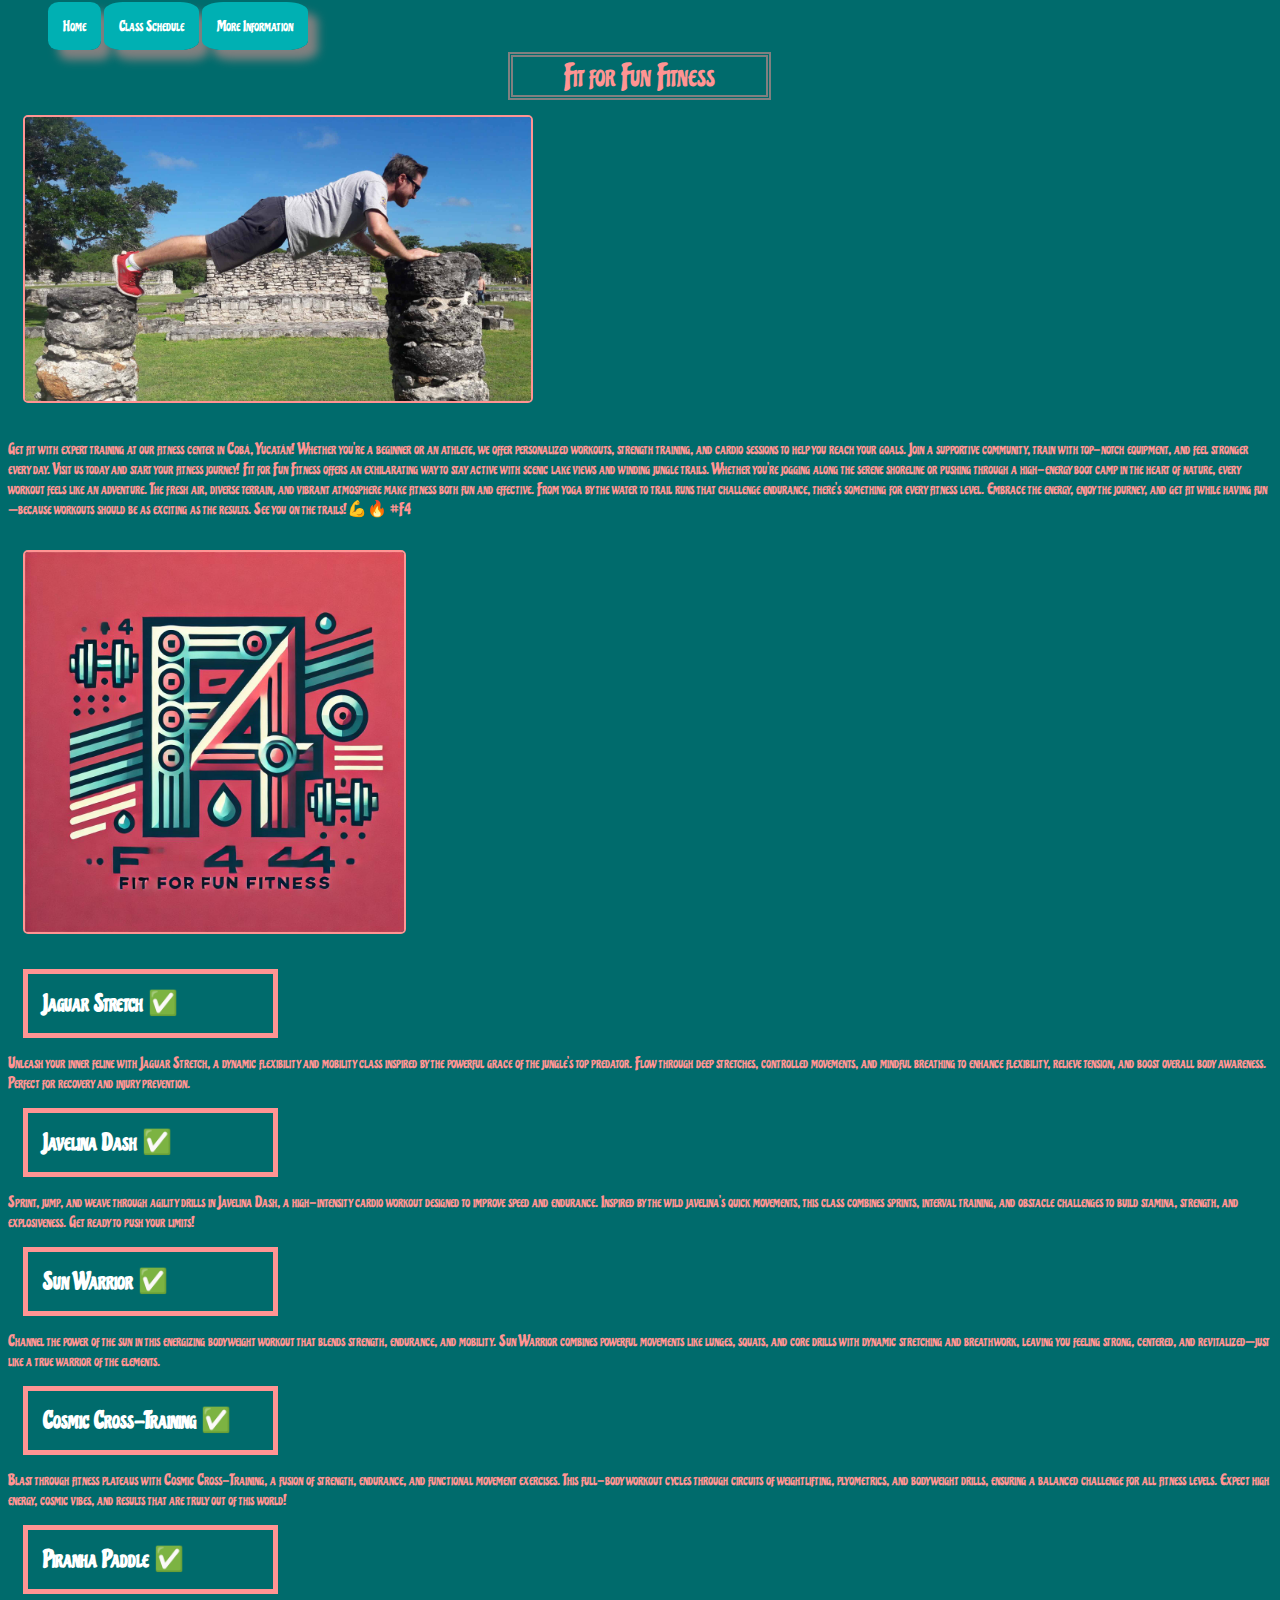
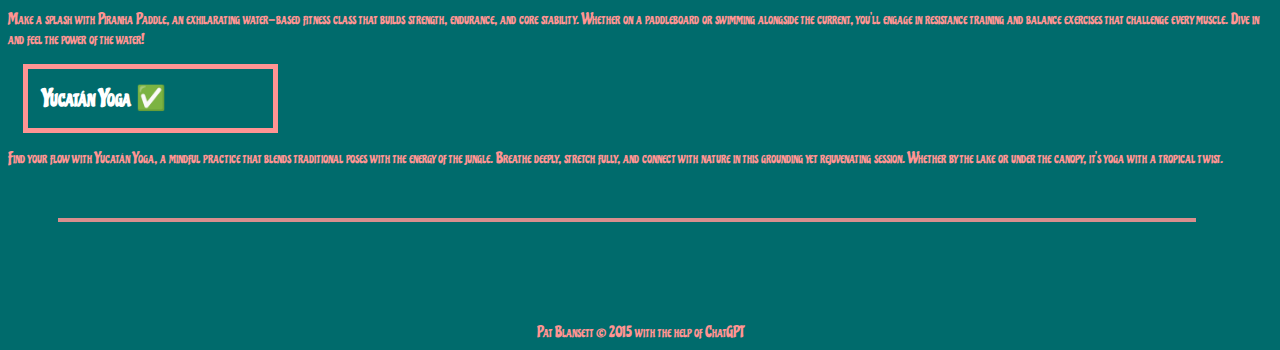
==== index.html @ 3d54bda0 "Initial commit" ====
<!DOCTYPE html>
<html lang="en">

<head>
    <meta charset="UTF-8">
    <meta name="viewport" content="width=device-width, initial-scale=1.0">

    <!--Author: Pat Blansett
Date: March 26, 2025
Folder: Fit for Fun Fitness
-->

    <title>Fit for Fun Fitness</title>
    <link href="styles.css" rel="stylesheet">


    <link href="https://fonts.googleapis.com/css2?family=Chicle&display=swap" rel="stylesheet">

</head>

<body>
    <div id="container">
        <nav>
            <ul>
                <li><a href="index.html">Home</a></li>
                <li><a href="classes.html">Class Schedule</a></li>
                <li><a href="info.html">More Information</a></li>
            </ul>
        </nav>
        <header>Fit for Fun Fitness</header>
    </div>
    <img src="images/fitness-bro.jpg" alt="mister_fitness" width="40%">
    <p>Get fit with expert training at our fitness center in Cobá, Yucatán! Whether you're a beginner or an athlete, we
        offer personalized workouts, strength training, and cardio sessions to help you reach your goals. Join a
        supportive community, train with top-notch equipment, and feel stronger every day. Visit us today and start your
        fitness journey! Fit for Fun Fitness offers an exhilarating way to stay active with scenic lake views and
        winding jungle trails. Whether you're jogging along the serene shoreline or pushing through a high-energy boot
        camp in the heart of nature, every workout feels like an adventure. The fresh air, diverse terrain, and vibrant
        atmosphere make fitness both fun and effective. From yoga by the water to trail runs that challenge endurance,
        there's something for every fitness level. Embrace the energy, enjoy the journey, and get fit while having
        fun—because workouts should be as exciting as the results. See you on the trails!💪🔥 #F4</p>
    <img src="images/fit4.jpg" alt="F_Logo" width="30%">
    <table class id="description">
        <tr>
            <h2>Jaguar Stretch &#9989;</h2>
            Unleash your inner feline with Jaguar Stretch, a dynamic flexibility and mobility class inspired by the
            powerful grace of the jungle’s top predator. Flow through deep stretches, controlled movements, and mindful
            breathing to enhance flexibility, relieve tension, and boost overall body awareness. Perfect for recovery
            and injury prevention.
        </tr>
        <tr>
            <h2>Javelina Dash &#9989;</h2>
            Sprint, jump, and weave through agility drills in Javelina Dash, a high-intensity cardio workout designed to
            improve speed and endurance. Inspired by the wild javelina’s quick movements, this class combines sprints,
            interval training, and obstacle challenges to build stamina, strength, and explosiveness. Get ready to push
            your limits!
        </tr>
        <tr>
            <h2> Sun Warrior &#9989;</h2>
            Channel the power of the sun in this energizing bodyweight workout that blends strength, endurance, and
            mobility. Sun Warrior combines powerful movements like lunges, squats, and core drills with dynamic
            stretching and breathwork, leaving you feeling strong, centered, and revitalized—just like a true warrior of
            the elements.
        </tr>
        <tr>
            <h2>Cosmic Cross-Training &#9989;</h2>
            Blast through fitness plateaus with Cosmic Cross-Training, a fusion of strength, endurance, and functional
            movement exercises. This full-body workout cycles through circuits of weightlifting, plyometrics, and
            bodyweight drills, ensuring a balanced challenge for all fitness levels. Expect high energy, cosmic vibes,
            and results that are truly out of this world!
        </tr>
        <tr>
            <h2>Piranha Paddle &#9989;</h2>
            Make a splash with Piranha Paddle, an exhilarating water-based fitness class that builds strength,
            endurance, and core stability. Whether on a paddleboard or swimming alongside the current, you'll engage in
            resistance training and balance exercises that challenge every muscle. Dive in and feel the power of the
            water!
        </tr>
        <tr>
            <h2>Yucatán Yoga &#9989;</h2>
            Find your flow with Yucatán Yoga, a mindful practice that blends traditional poses with the energy of the
            jungle. Breathe deeply, stretch fully, and connect with nature in this grounding yet rejuvenating session.
            Whether by the lake or under the canopy, it’s yoga with a tropical twist.
        </tr>
    </table>
    <footer>Pat Blansett &copy 2015 with the help of ChatGPT</footer>
</body>

</html>
---- styles.css ----
body {
    font-family: "Chicle";
    font-variant: small-caps;
    color: #ff9493;
    background-color: #006b6c;
}

header {
    width: 20%;
    text-align: center;
    font-size: xx-large;
    border: 5px grey double;
    margin-left: 500px;
}

nav li {
    display: inline-block;
}

a:link,
a:visited {
    background-color: #00b0b3;
    color: white;
    font-size: 95%;
    padding: 15px;
    text-decoration: none;
    border-radius: 20%;
    box-shadow: 10px 10px 10px grey;
}

a:hover,
a:active {
    text-decoration: underline;
}

a:hover {
    font-size: 115%;
}

img {
    border: 2px #ff9493 solid;
    margin: 15px;
    border-radius: 5px;
}

.description {
    width: 35%;
    margin: 10px;
    padding: 5px;
}

h2 {
    display: block;
    font-size: 1.5em;
    color: white;
    border: 2px #ff9493 solid;
    border-width: 5px;
    margin: 15px 15px 15px 15px;
    padding: 15px;
    width: 17%
}

table {
    margin: 50px 0px 100px 50px;
    width: 90%;
}

table,
th,
td {
    border: 2px #ff9493 solid;
    opacity: .85;
}

th,
td {
    padding: 12px;
    text-align: center;
}

tr:nth-child(even) {
    background-color: #00b0b3;
}

tr:nth-child(odd) {
    background-color: white;
}

th,
.sidebar {
    background-color: #ff9493;
    color: #006b6c;
    font-size: larger;
}

footer {
    text-align: center;
}
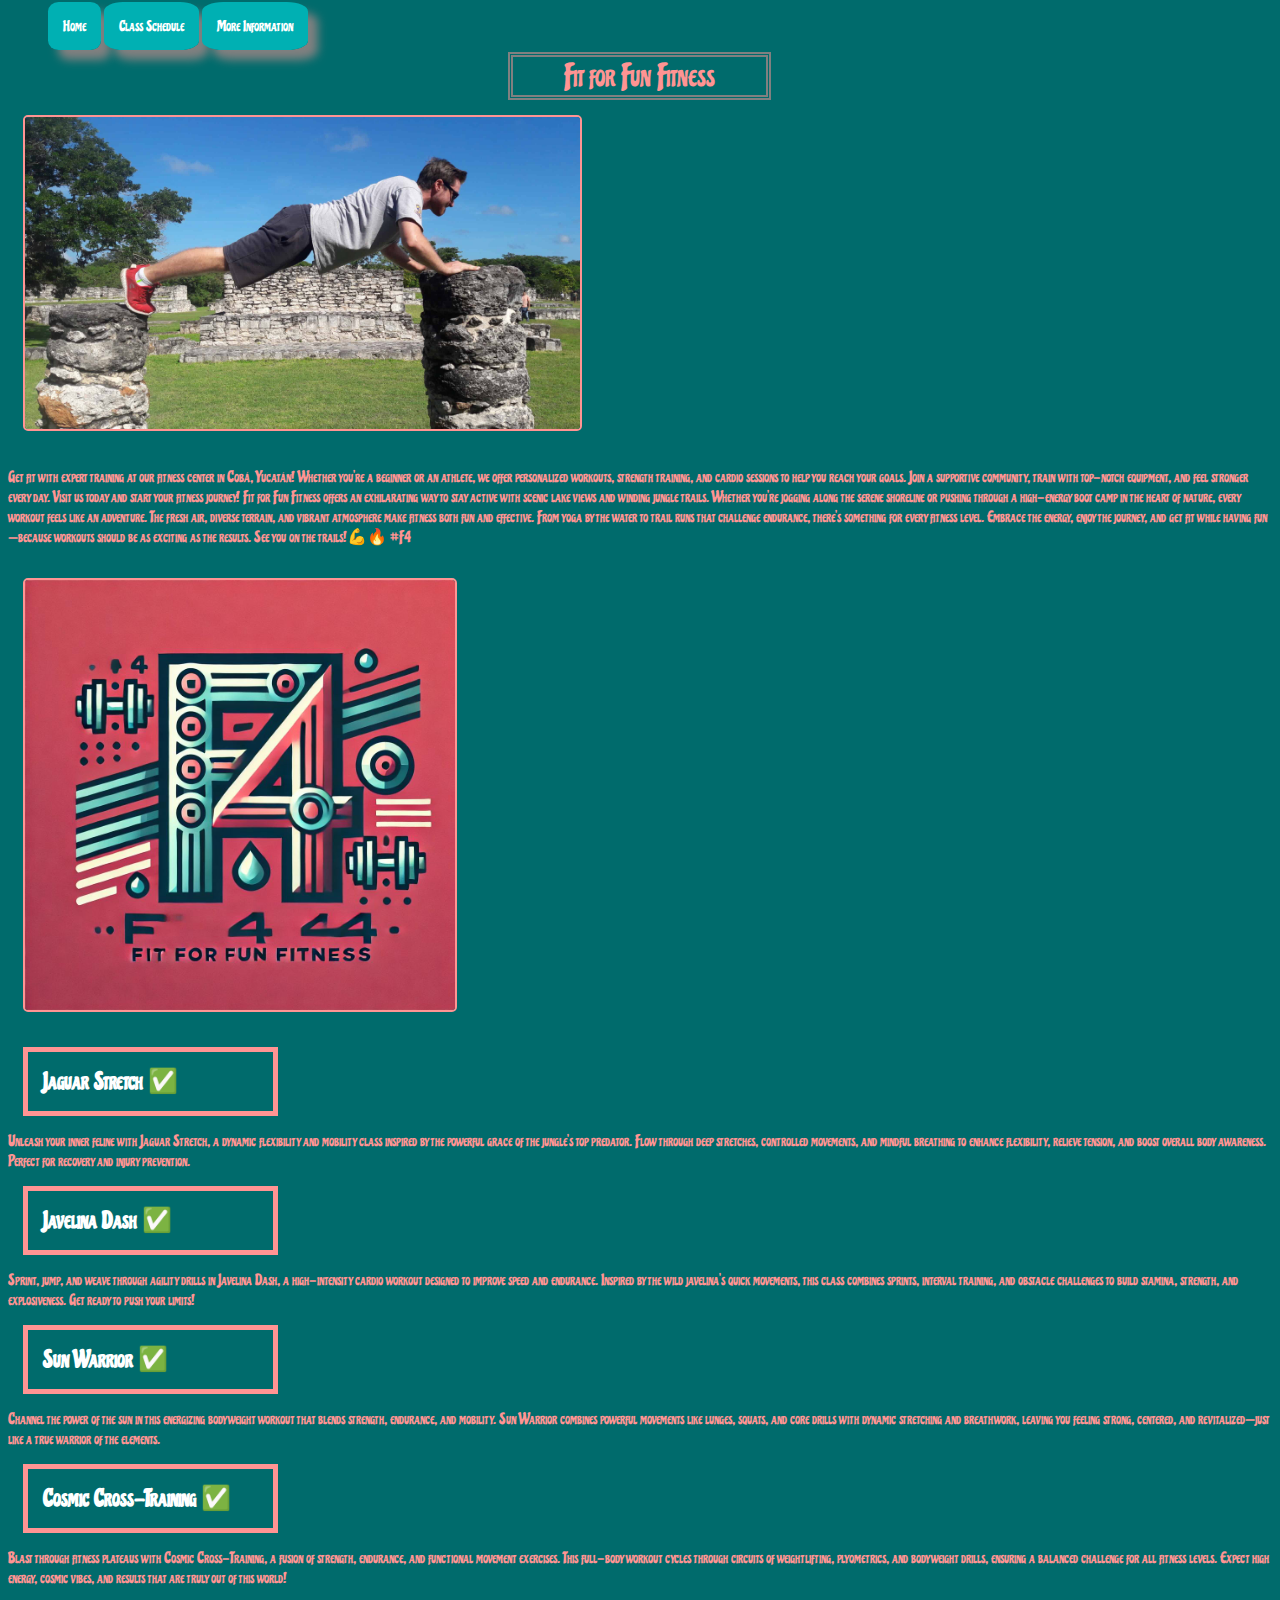
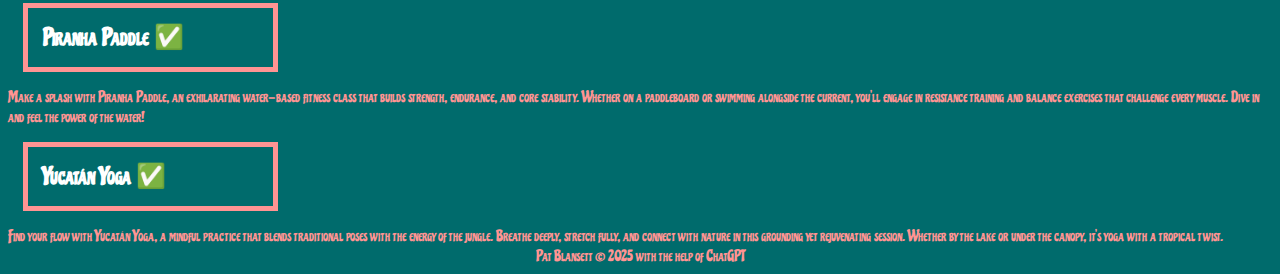
==== commit a1f895c7: "Corrected html coding errors" ====
--- a/index.html
+++ b/index.html
@@ -29,7 +29,8 @@
         </nav>
         <header>Fit for Fun Fitness</header>
     </div>
-    <img src="images/fitness-bro.jpg" alt="mister_fitness" width="40%">
+    <img src="images/fitness-bro.jpg" alt="mister_fitness" width="555">
+
     <p>Get fit with expert training at our fitness center in Cobá, Yucatán! Whether you're a beginner or an athlete, we
         offer personalized workouts, strength training, and cardio sessions to help you reach your goals. Join a
         supportive community, train with top-notch equipment, and feel stronger every day. Visit us today and start your
@@ -39,51 +40,60 @@
         atmosphere make fitness both fun and effective. From yoga by the water to trail runs that challenge endurance,
         there's something for every fitness level. Embrace the energy, enjoy the journey, and get fit while having
         fun—because workouts should be as exciting as the results. See you on the trails!💪🔥 #F4</p>
-    <img src="images/fit4.jpg" alt="F_Logo" width="30%">
-    <table class id="description">
-        <tr>
-            <h2>Jaguar Stretch &#9989;</h2>
-            Unleash your inner feline with Jaguar Stretch, a dynamic flexibility and mobility class inspired by the
-            powerful grace of the jungle’s top predator. Flow through deep stretches, controlled movements, and mindful
-            breathing to enhance flexibility, relieve tension, and boost overall body awareness. Perfect for recovery
-            and injury prevention.
-        </tr>
-        <tr>
-            <h2>Javelina Dash &#9989;</h2>
-            Sprint, jump, and weave through agility drills in Javelina Dash, a high-intensity cardio workout designed to
-            improve speed and endurance. Inspired by the wild javelina’s quick movements, this class combines sprints,
-            interval training, and obstacle challenges to build stamina, strength, and explosiveness. Get ready to push
-            your limits!
-        </tr>
-        <tr>
-            <h2> Sun Warrior &#9989;</h2>
-            Channel the power of the sun in this energizing bodyweight workout that blends strength, endurance, and
-            mobility. Sun Warrior combines powerful movements like lunges, squats, and core drills with dynamic
-            stretching and breathwork, leaving you feeling strong, centered, and revitalized—just like a true warrior of
-            the elements.
-        </tr>
-        <tr>
-            <h2>Cosmic Cross-Training &#9989;</h2>
-            Blast through fitness plateaus with Cosmic Cross-Training, a fusion of strength, endurance, and functional
-            movement exercises. This full-body workout cycles through circuits of weightlifting, plyometrics, and
-            bodyweight drills, ensuring a balanced challenge for all fitness levels. Expect high energy, cosmic vibes,
-            and results that are truly out of this world!
-        </tr>
-        <tr>
-            <h2>Piranha Paddle &#9989;</h2>
-            Make a splash with Piranha Paddle, an exhilarating water-based fitness class that builds strength,
-            endurance, and core stability. Whether on a paddleboard or swimming alongside the current, you'll engage in
-            resistance training and balance exercises that challenge every muscle. Dive in and feel the power of the
-            water!
-        </tr>
-        <tr>
-            <h2>Yucatán Yoga &#9989;</h2>
-            Find your flow with Yucatán Yoga, a mindful practice that blends traditional poses with the energy of the
-            jungle. Breathe deeply, stretch fully, and connect with nature in this grounding yet rejuvenating session.
-            Whether by the lake or under the canopy, it’s yoga with a tropical twist.
-        </tr>
-    </table>
-    <footer>Pat Blansett &copy 2015 with the help of ChatGPT</footer>
+    <img src="images/fit4.jpg" alt="F_Logo" width="430">
+
+    <section class id="description">
+        
+            
+                <h2>Jaguar Stretch &#9989;</h2>
+                Unleash your inner feline with Jaguar Stretch, a dynamic flexibility and mobility class inspired by the
+                powerful grace of the jungle’s top predator. Flow through deep stretches, controlled movements, and
+                mindful
+                breathing to enhance flexibility, relieve tension, and boost overall body awareness. Perfect for
+                recovery
+                and injury prevention.
+            
+                <h2>Javelina Dash &#9989;</h2>
+                Sprint, jump, and weave through agility drills in Javelina Dash, a high-intensity cardio workout
+                designed to
+                improve speed and endurance. Inspired by the wild javelina’s quick movements, this class combines
+                sprints,
+                interval training, and obstacle challenges to build stamina, strength, and explosiveness. Get ready to
+                push
+                your limits!
+           
+                <h2> Sun Warrior &#9989;</h2>
+                Channel the power of the sun in this energizing bodyweight workout that blends strength, endurance, and
+                mobility. Sun Warrior combines powerful movements like lunges, squats, and core drills with dynamic
+                stretching and breathwork, leaving you feeling strong, centered, and revitalized—just like a true
+                warrior of
+                the elements.
+            
+                <h2>Cosmic Cross-Training &#9989;</h2>
+                Blast through fitness plateaus with Cosmic Cross-Training, a fusion of strength, endurance, and
+                functional
+                movement exercises. This full-body workout cycles through circuits of weightlifting, plyometrics, and
+                bodyweight drills, ensuring a balanced challenge for all fitness levels. Expect high energy, cosmic
+                vibes,
+                and results that are truly out of this world!
+            
+                <h2>Piranha Paddle &#9989;</h2>
+                Make a splash with Piranha Paddle, an exhilarating water-based fitness class that builds strength,
+                endurance, and core stability. Whether on a paddleboard or swimming alongside the current, you'll engage
+                in
+                resistance training and balance exercises that challenge every muscle. Dive in and feel the power of the
+                water!
+            
+                <h2>Yucatán Yoga &#9989;</h2>
+                Find your flow with Yucatán Yoga, a mindful practice that blends traditional poses with the energy of
+                the
+                jungle. Breathe deeply, stretch fully, and connect with nature in this grounding yet rejuvenating
+                session.
+                Whether by the lake or under the canopy, it’s yoga with a tropical twist.
+            
+        
+    </section>
+    <footer>Pat Blansett &copy; 2025 with the help of ChatGPT</footer>
 </body>
 
 </html>